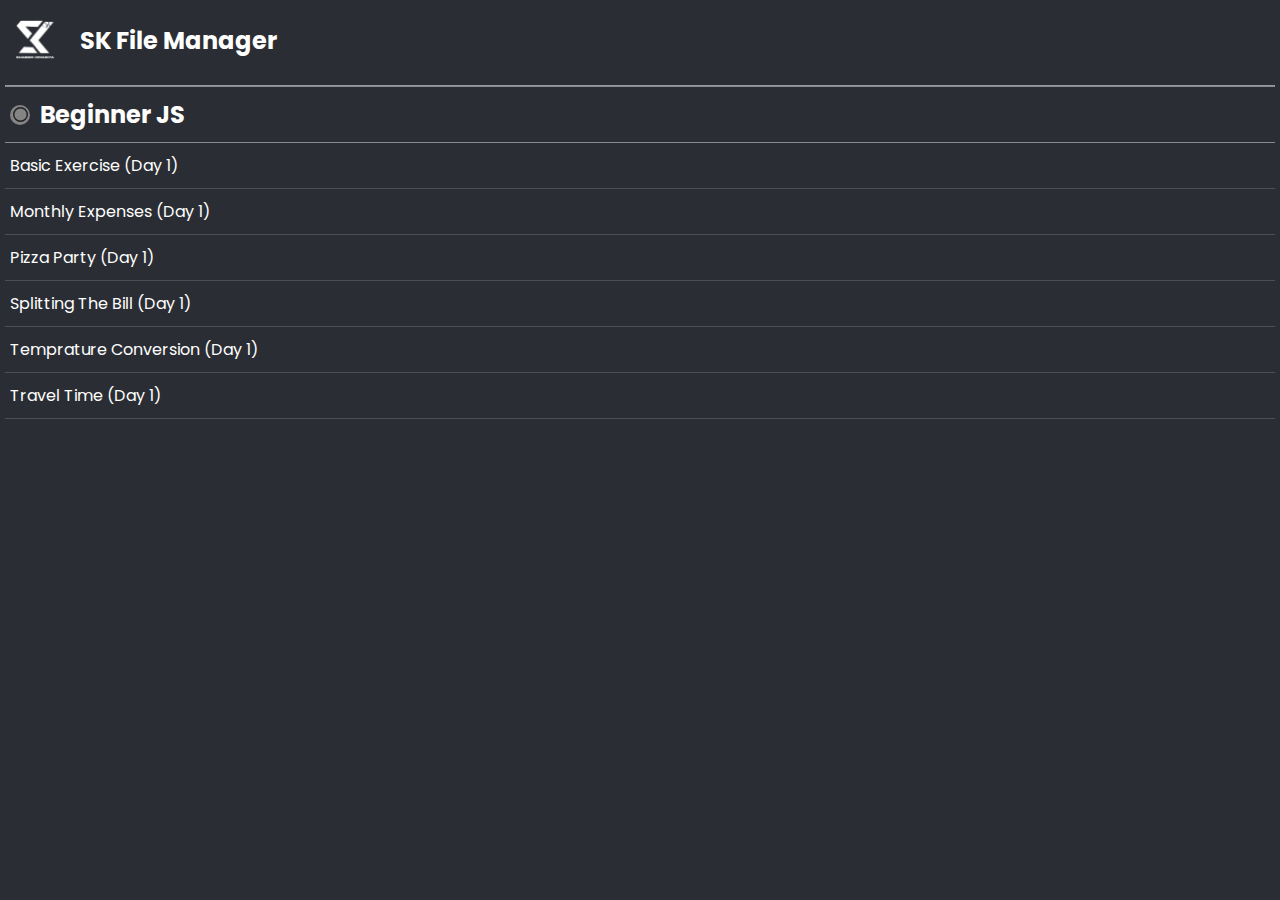
==== Access-All/index.html @ f55d7266 "Access all task added" ====
<!DOCTYPE html>
<html lang="en">
<head>
  <meta charset="UTF-8">
  <meta name="viewport" content="width=device-width, initial-scale=1.0">
  <title>Sk File Manager</title>
  <link rel="stylesheet" href="assets/css/style.css">
  <link rel="stylesheet" href="assets/fonts/fontawsome/all.min.css">
</head>
<body>
    <div class="header">
        <div class="logo"><img src="assets/images/sk-logo.png" alt=""></div>
      <div class="title">SK File Manager</div>
        </div>
        <div class="tasks">
          <!-- advance section  -->
          <div class="beginner-sec">
            <div class="title"> <div class="beginner"><i class="fa-regular fa-circle circle"></i> </div><h2>Beginner JS</h2></div>
            <div class="task"><a href="../Basic Excercise/index.html" target="_blank">Basic Exercise (Day 1)</a></div>
            <div class="task"><a href="../Monthly Expenses/index.html" target="_blank">Monthly Expenses (Day 1)</a></div>
            <div class="task"><a href="../Pizza Party/index.html" target="_blank">Pizza Party (Day 1)</a></div>
            <div class="task"><a href="../Splitting The Bill/" target="_blank">Splitting The Bill (Day 1)</a></div>
            <div class="task"><a href="../Temprature Conversion/index.html" target="_blank">Temprature Conversion (Day 1)</a></div>
            <div class="task"><a href="../Travel Time/index.html" target="_blank">Travel Time (Day 1)</a></div>
           
          </div>
            <!-- Bootstrap -->
            <!-- <div class="bootp-sec">
              <div class="title"> <div class="bootp"><i class="fa-regular fa-circle circle"></i> </div><h2>Bootstrap Task</h2></div>
              <div class="task"><a href="../BOOTSTRAP/1. Bootstrap 5 Installation Task/access all task/index.html">1. Bootstrap 5 Installation Task</a></div>
              <div class="task"><a href="../BOOTSTRAP/2. Container, Row & Col Task/access all task/index.html">2. Container, Row & Col Task</a></div>
              <div class="task"><a href="../BOOTSTRAP/3. Background Color Task/access all task/index.html">Background Color Task</a></div>
              <div class="task"><a href="../BOOTSTRAP/4. Text Formatting Task/access all task/index.html">Text Formatting Task</a></div>
              <div class="task"><a href="../BOOTSTRAP/5. Margin Task/access all task/index.html">Margin Task</a></div>
              <div class="task"><a href="../BOOTSTRAP/6. Padding Task/access all task/index.html">Padding Task</a></div>
              <div class="task"><a href="#">Button Classes</a></div>
              <div class="task"><a href="#">Tooltips</a></div>
              <div class="task"><a href="#">Offset Classes</a></div>
              <div class="task"><a href="#">Border Classes</a></div>
              <div class="task"><a href="#">Order Classes</a></div>
              <div class="task"><a href="#">Order Classes</a></div>
            </div> -->


        </div>
       
      <script src="assets/fonts/fontawsome/all.min.js"></script>
      </body>
---- Access-All/assets/css/style.css ----
@import url('https://fonts.googleapis.com/css2?family=Poppins:ital,wght@0,100;0,200;0,300;0,400;0,500;0,600;0,700;0,800;0,900;1,100;1,200;1,300;1,400;1,500;1,600;1,700;1,800;1,900&display=swap');

* {
    margin: 0;
    padding: 0;
    box-sizing: border-box;
}
:root {
    --color : #2a2e34;
}
body {
  background-color: var(--color);
  color: #fff;
  font-family: 'poppins';
  margin: 0;
  padding: 5px;
}

.header {
  display: flex;
  align-items: center;
  background-color: var(--color);
  padding: 10px 5px 20px 5px;
  border-bottom: 1px solid rgba(255, 255, 255, 0.505);
}

.header .title {
  margin-right: auto;
  font-size: 1.5rem;
  font-weight: bold;
  font-family: 'poppins';
}
.logo {
  width: 50px;
  height: 50px;
  margin-right: 20px;
}
.logo img {
  height: 100%;
  width: 100%;
}
.tasks {
  width: 100%;
  height: auto;
  display: flex;
  flex-direction: column;
  
}
.beginner {
    background-color: #848484;
    width: 20px;
    height: 20px;
    border-radius: 50%;
    display: flex;
    align-items: center;
    justify-content: center;
    margin-right: 10px;
}
.bootp {
  background-color: #7ea0ff;
  width: 20px;
  height: 20px;
  border-radius: 50%;
  display: flex;
  align-items: center;
  justify-content: center;
  margin-right: 10px;
}
.circle {
    height: 15px;
    width: 15px;
    color: #222;
}
.tasks .title {
  display: flex;
  align-items: center;
  padding: 10px 5px;
  border-bottom: 1px solid rgba(255, 255, 255, 0.449);
  border-top: 1px solid rgba(255, 255, 255, 0.449);
}
.task {
  background-color: var(--color);
  border-bottom: 1px solid rgba(128, 128, 128, 0.397);
  padding: 10px 5px;
}
.task a {
  text-decoration: none;
  color: white;
}
.task a:hover {
  color: #4e4988;
}
.bootp-sec a:hover {
  color: #7ea0ff;
}
.task:hover {
  background-color: #303337;
}
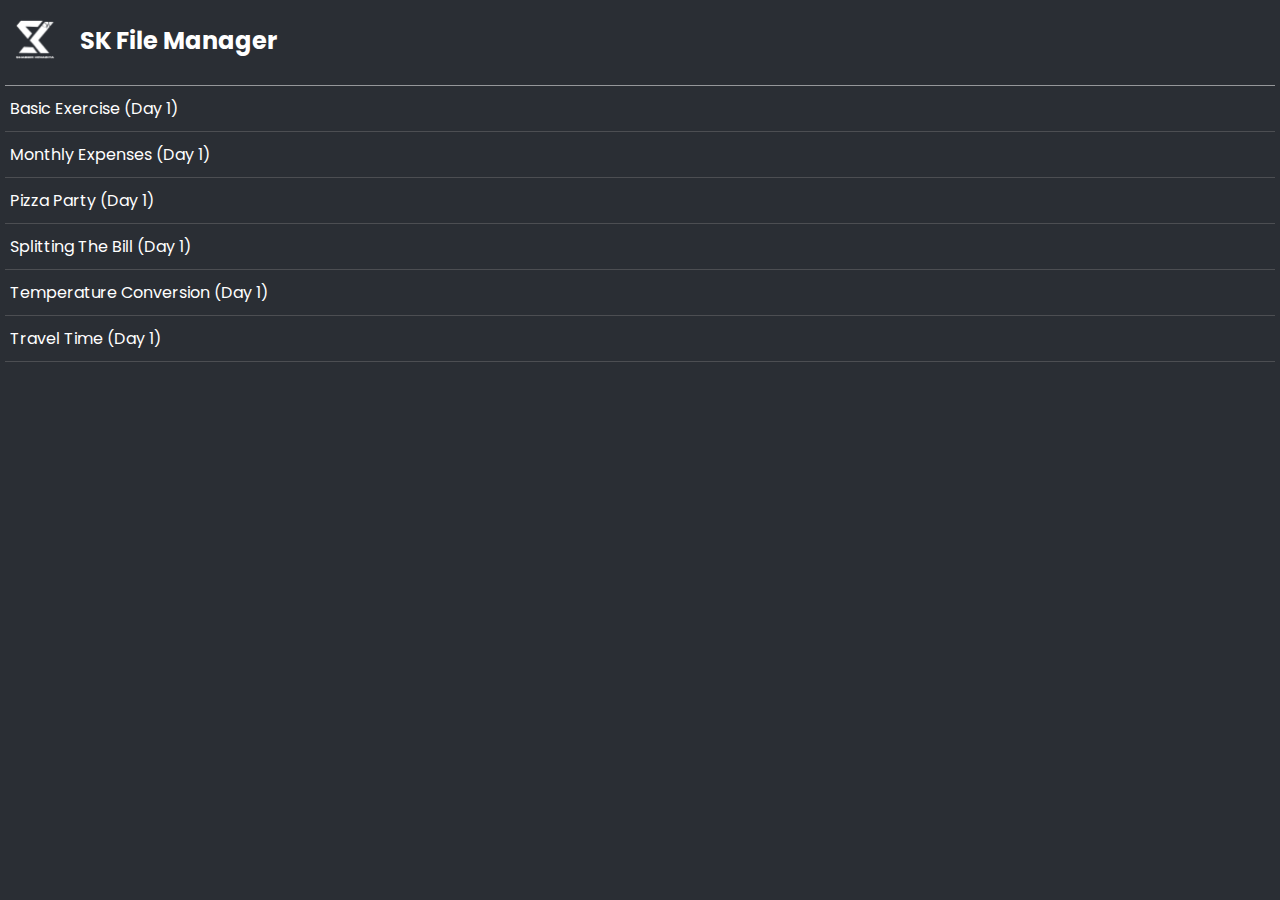
==== commit 12995744: "Access all task added" ====
--- a/Access-All/index.html
+++ b/Access-All/index.html
@@ -15,13 +15,13 @@
         <div class="tasks">
           <!-- advance section  -->
           <div class="beginner-sec">
-            <div class="title"> <div class="beginner"><i class="fa-regular fa-circle circle"></i> </div><h2>Beginner JS</h2></div>
-            <div class="task"><a href="../Basic Excercise/index.html" target="_blank">Basic Exercise (Day 1)</a></div>
-            <div class="task"><a href="../Monthly Expenses/index.html" target="_blank">Monthly Expenses (Day 1)</a></div>
-            <div class="task"><a href="../Pizza Party/index.html" target="_blank">Pizza Party (Day 1)</a></div>
-            <div class="task"><a href="../Splitting The Bill/" target="_blank">Splitting The Bill (Day 1)</a></div>
-            <div class="task"><a href="../Temprature Conversion/index.html" target="_blank">Temprature Conversion (Day 1)</a></div>
-            <div class="task"><a href="../Travel Time/index.html" target="_blank">Travel Time (Day 1)</a></div>
+            <div class="task"><a href="/Basic%20Excercise/index.html" target="_blank">Basic Exercise (Day 1)</a></div>
+            <div class="task"><a href="/Monthly%20Expenses/index.html" target="_blank">Monthly Expenses (Day 1)</a></div>
+            <div class="task"><a href="/Pizza%20Party/index.html" target="_blank">Pizza Party (Day 1)</a></div>
+            <div class="task"><a href="/Splitting%20The%20Bill/index.html" target="_blank">Splitting The Bill (Day 1)</a></div>
+            <div class="task"><a href="/Temprature%20Conversion/index.html" target="_blank">Temperature Conversion (Day 1)</a></div>
+            <div class="task"><a href="/Travel%20Time/index.html" target="_blank">Travel Time (Day 1)</a></div>
+            
            
           </div>
             <!-- Bootstrap -->
